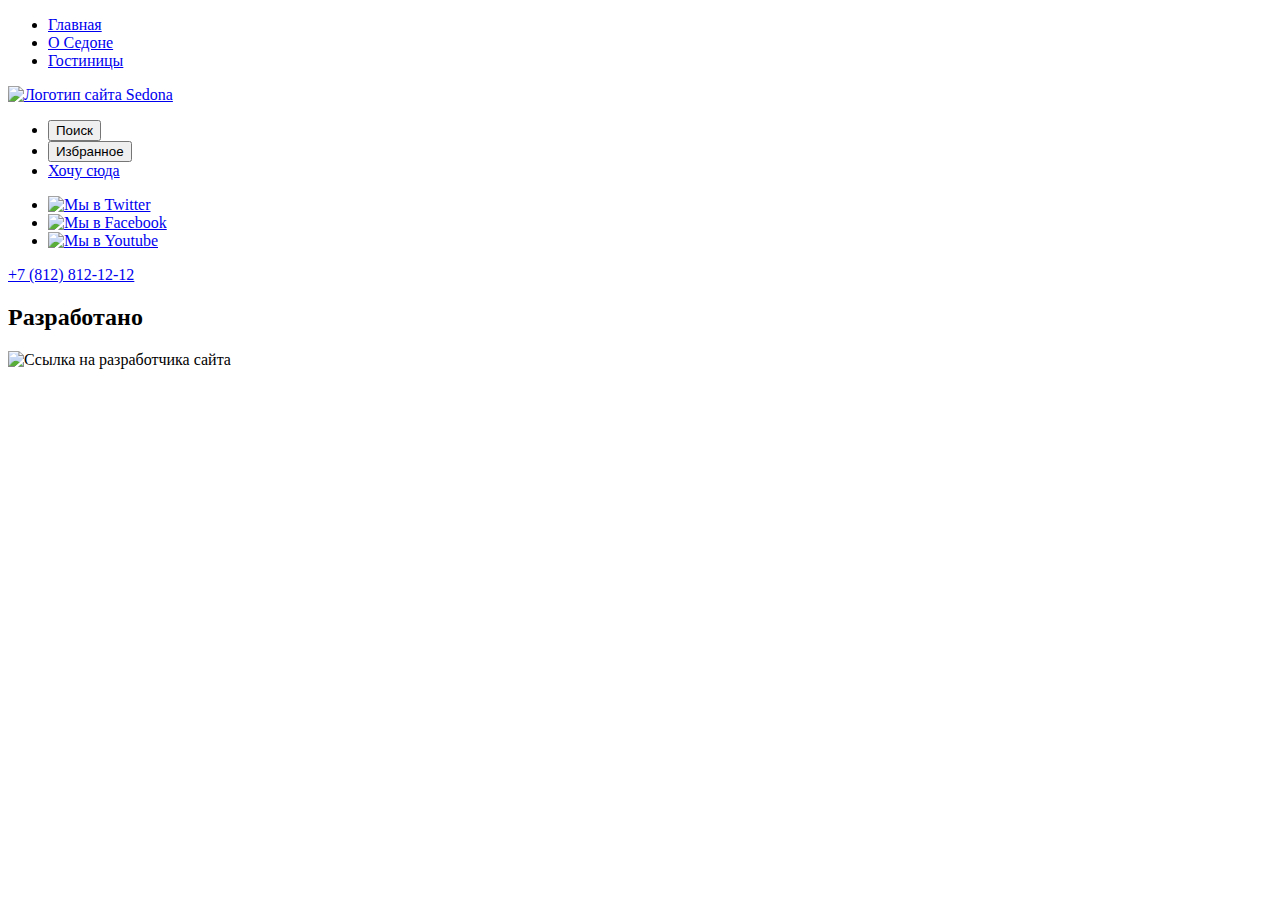
==== blank.html @ cd14fa57 "Разметка главной страницы" ====
<!DOCTYPE html>
<html class="page" lang="ru">

<head>
  <meta charset="utf-8">
  <title>Sedona</title>
</head>

<body>
  <header class="page-header">
    <nav class="main-navigation">
      <ul class="main-navigation-list">
        <li class="main-navigation-item">
          <a class="main-navigation-link" href="index.html">Главная</a>
        </li>
        <li class="main-navigation-item">
          <a class="main-navigation-link" href="blank.html">О Седоне</a>
        </li>
        <li class="main-navigation-item">
          <a class="main-navigation-link" href="catalog.html">Гостиницы</a>
        </li>
      </ul>
      <a class="main-logo" href="index.html">
        <img class="main-logo-image" src="#" width="" height="" alt="Логотип сайта Sedona">
      </a>
      <ul class="user-navigation">
        <li class="user-navigation-item">
          <button class="button">
            <span class="visually-hidden">Поиск</span>
          </button>
        </li>
        <li class="user-navigation-item">
          <button class="button">
            <span class="visually-hidden">Избранное</span>
          </button>
        </li>
        <li class="user-navigation-item">
          <a class="user-navigation-link" href="catalog.html">Хочу сюда</a>
        </li>
      </ul>
    </nav>
  </header>

  <main class="page-blank">

  </main>

  <footer class="page-footer">
    <ul class="social-list">
      <li class="social-list-item">
        <a class="social-list-link" href="https://twitter.com/htmlacademy_ru">
          <img class="social-list-image social-list-image-twitter" src="#" width="" height="" alt="Мы в Twitter">
        </a>
      </li>
      <li class="social-list-item">
        <a class="social-list-link" href="https://www.facebook.com/htmlacademy">
          <img class="social-list-image social-list-image-facebook" src="#" width="" height="" alt="Мы в Facebook">
        </a>
      </li>
      <li class="social-list-item">
        <a class="social-list-link" href="https://www.youtube.com/c/HTMLAcademyRUS">
          <img class="social-list-image social-list-image-youtube" src="#" width="" height="" alt="Мы в Youtube">
        </a>
      </li>
    </ul>

    <div class="footer-contacts">
      <a class="contacts-phone" href="tel:+7812812122">+7 (812) 812-12-12</a>
    </div>

    <div class="page-copyright">
      <h2 class="visually-hidden">Разработано</h2>
      <a class="page-copyright-link" href="https://htmlacademy.ru/"></a>
      <img src="#" width="" height="" alt="Ссылка на разработчика сайта">
    </div>

  </footer>


</body>
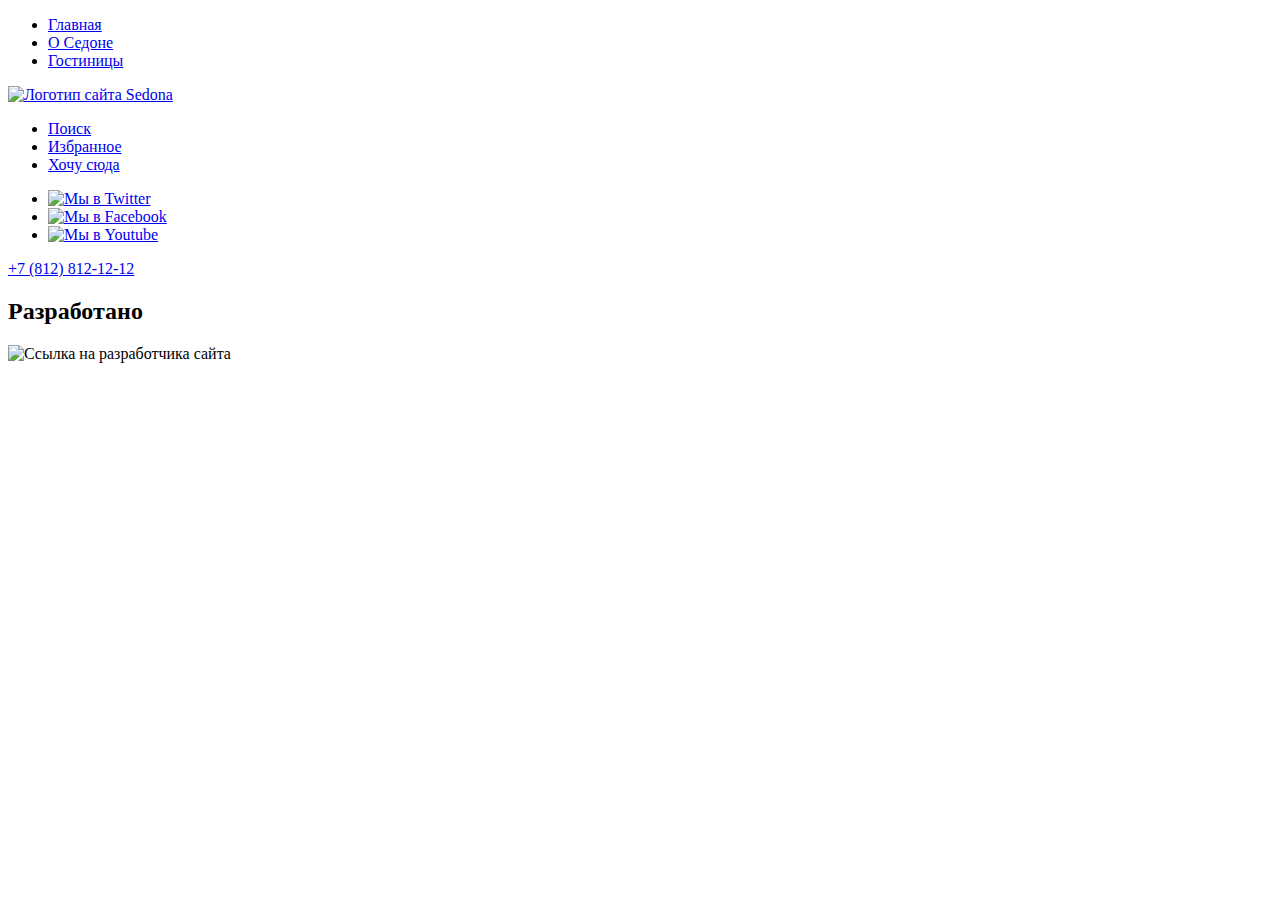
==== commit f1cc6c7a: "Правки" ====
--- a/blank.html
+++ b/blank.html
@@ -25,17 +25,17 @@
       </a>
       <ul class="user-navigation">
         <li class="user-navigation-item">
-          <button class="button">
+          <a class="user-navigation-link user-navigation-link-search" href="#">
             <span class="visually-hidden">Поиск</span>
-          </button>
+          </a>
         </li>
         <li class="user-navigation-item">
-          <button class="button">
+          <a class="user-navigation-link user-navigation-link-favorites" href="#">
             <span class="visually-hidden">Избранное</span>
-          </button>
+          </a>
         </li>
         <li class="user-navigation-item">
-          <a class="user-navigation-link" href="catalog.html">Хочу сюда</a>
+          <a class="user-navigation-link" href="#">Хочу сюда</a>
         </li>
       </ul>
     </nav>
